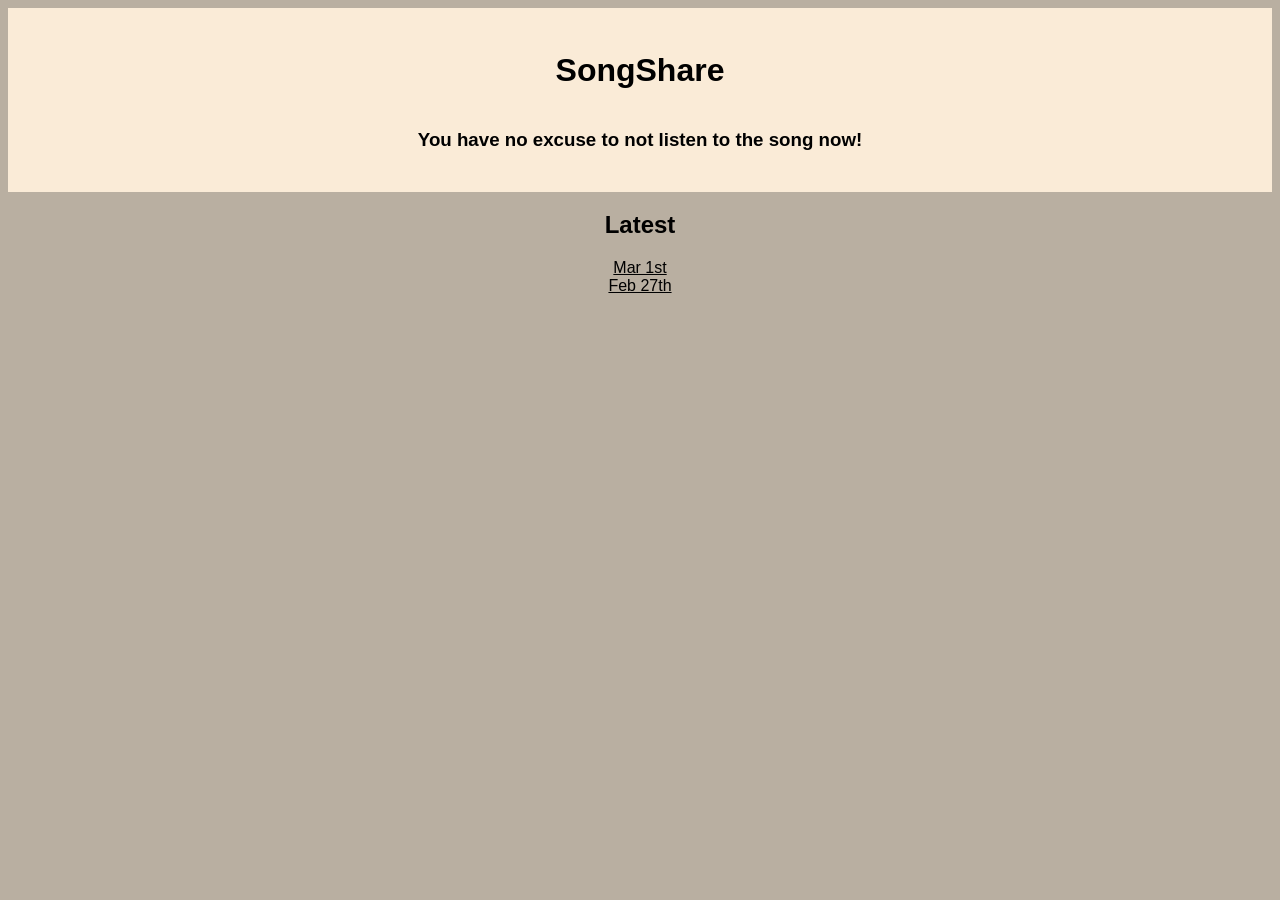
==== index.html @ 91617cc1 "im trying" ====
<!DOCTYPE html>
<html>
  <head>
    <title>SongShare</title>
    <meta name = "description" content = "A song-sharing site!">
    <meta charset="UTF-8">
    <link rel="stylesheet" href="styles.css">
    <style>
      @font-face {
        font-family: "Bpmf Huninn", sans-serif;
        src: url(assets/fonts/BpmfHuninn-Regular.ttf);
      } 
      @font-face {
        font-family: "Montserrat", sans-serif;
        src: url(assets/fonts/Montserrat-VariableFont_wght.ttf);
      } 
    </style>
  </head>
  <body>
    <header>
        <a id = "title" href = "/songshare"><h1>SongShare</h1></a>
        <h3>You have no excuse to not listen to the song now!</h3>
    </header>
    <h2>Latest</h2>
    <div class = "list">
      <a href="songs/3-1-26.html"><u>Mar 1st</u></a>
      <a href="songs/2-27-26.html"><u>Feb 27th</u></a>
    </div>
  </body>
</html>
---- styles.css ----
html {
    text-align: center;
    background-color: rgb(185, 175, 161);
    font-family: "Bpmf Huninn", sans-serif;
    font-weight: 400;
    font-style: normal;
}

#title {
    font-family: "Montserrat", sans-serif;
    font-optical-sizing: auto;
    font-weight: 100;
    font-style: normal;
}

header {
    background-color: antiquewhite;
    margin: auto;
    padding: 1.75%;
    display: flex;
    flex-direction: column;
}

a {
    color: #000000;
    text-decoration: none;
}

a:hover {
    color: rgb(168, 168, 168);
    text-decoration: none;
}

a:active {
    color: rgb(0, 0, 0);
    text-decoration: none;
}

.links a, .links a:hover, .links a:active {
    color: #3851a3;
    text-decoration: none;
}

.links a:hover {
    color: #4873ff;
}

.links {
    display: flex;
    flex-direction: column;
    justify-content: space-evenly;
}

.list {
    display: flex;
    flex-direction: column;
    justify-content: space-around;
}

img {
    padding: 0.8%;
}
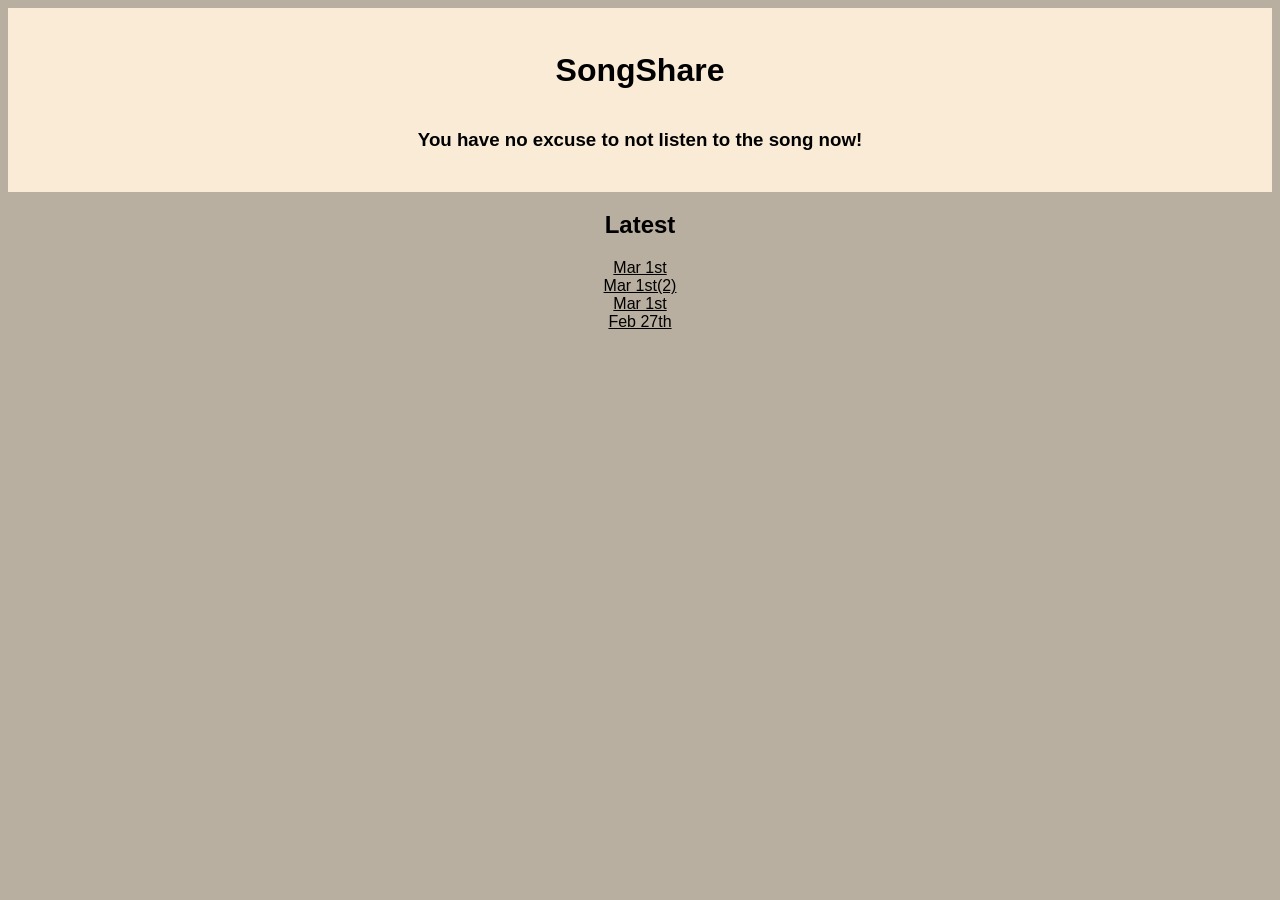
==== commit 793cd133: "Add new song pages and update links for March 1st releases" ====
--- a/index.html
+++ b/index.html
@@ -4,6 +4,7 @@
     <title>SongShare</title>
     <meta name = "description" content = "A song-sharing site!">
     <meta charset="UTF-8">
+    <meta name="viewport" content="width=device-width, initial-scale=1">
     <link rel="stylesheet" href="styles.css">
     <style>
       @font-face {
@@ -23,6 +24,8 @@
     </header>
     <h2>Latest</h2>
     <div class = "list">
+      <a href="songs/3-1-26-1.html"><u>Mar 1st</u></a>
+      <a href="songs/3-1-26-2.html"><u>Mar 1st(2)</u></a>
       <a href="songs/3-1-26.html"><u>Mar 1st</u></a>
       <a href="songs/2-27-26.html"><u>Feb 27th</u></a>
     </div>
--- a/styles.css
+++ b/styles.css
@@ -59,4 +59,20 @@
 
 img {
     padding: 0.8%;
+    max-width: 80%;
+    height: auto;
 }
+
+/* make lists stack nicely on small screens */
+@media (max-width: 600px) {
+    .list, .links {
+        flex-direction: column;
+        align-items: center;
+    }
+    header {
+        padding: 5%;
+    }
+    h1, h2, h3 {
+        font-size: 1.2em;
+    }
+}
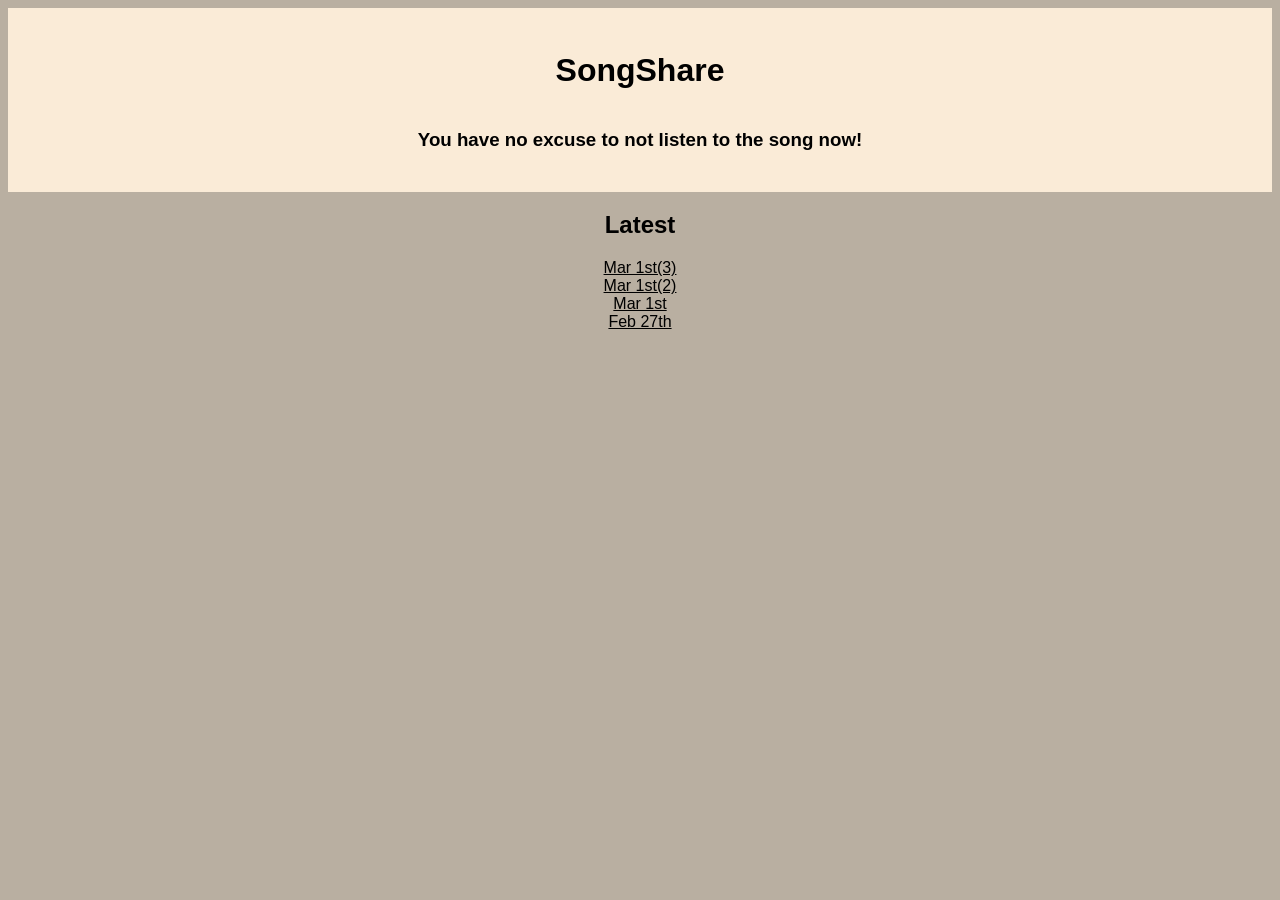
==== commit 96197fd7: "Reorder song links for March 1st releases in index.html" ====
--- a/index.html
+++ b/index.html
@@ -24,8 +24,8 @@
     </header>
     <h2>Latest</h2>
     <div class = "list">
-      <a href="songs/3-1-26-1.html"><u>Mar 1st</u></a>
-      <a href="songs/3-1-26-2.html"><u>Mar 1st(2)</u></a>
+      <a href="songs/3-1-26-2.html"><u>Mar 1st(3)</u></a>
+      <a href="songs/3-1-26-1.html"><u>Mar 1st(2)</u></a>
       <a href="songs/3-1-26.html"><u>Mar 1st</u></a>
       <a href="songs/2-27-26.html"><u>Feb 27th</u></a>
     </div>
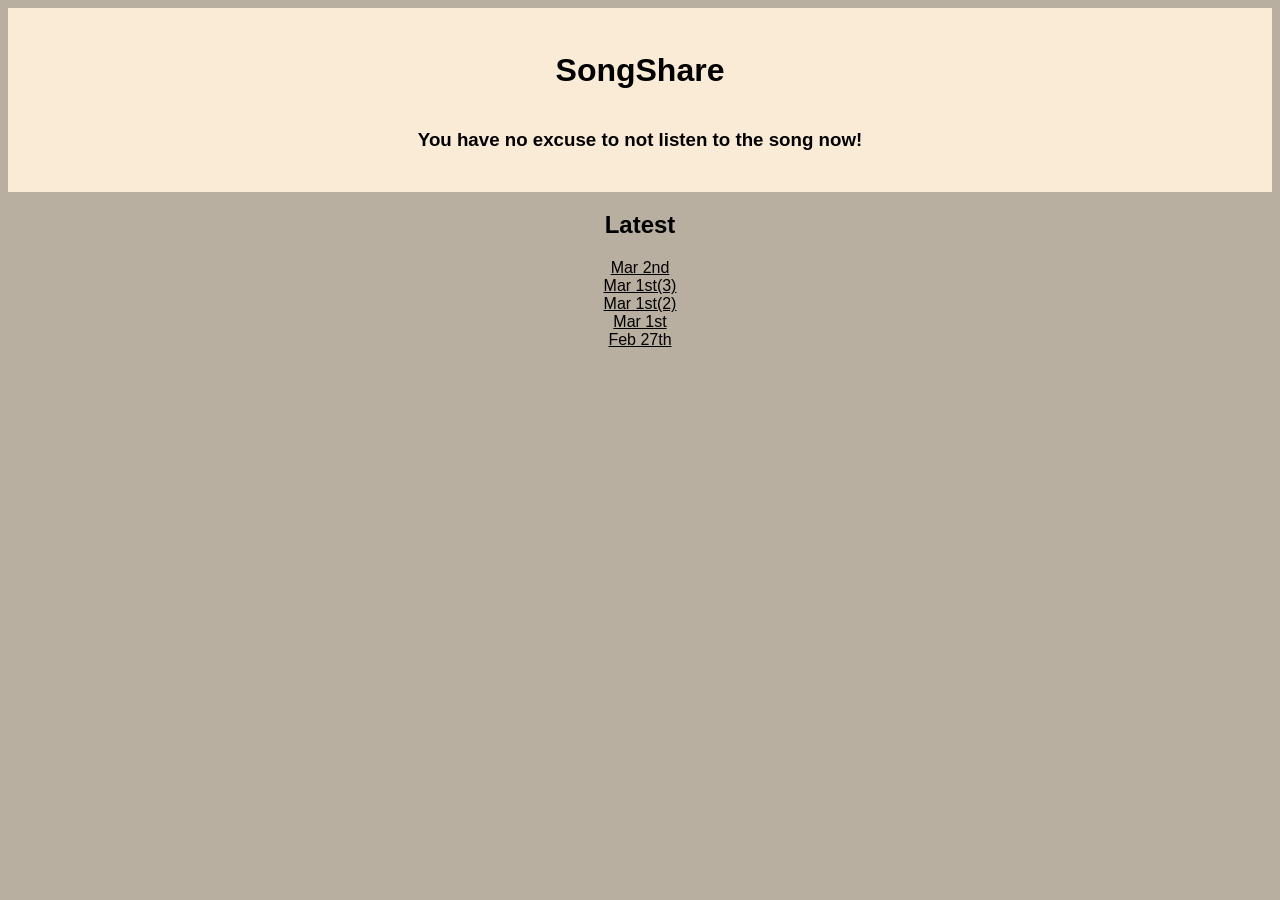
==== commit 39cb6bda: "Add new song page for Billie Holiday's "Summertime" and link in index" ====
--- a/index.html
+++ b/index.html
@@ -24,6 +24,7 @@
     </header>
     <h2>Latest</h2>
     <div class = "list">
+      <a href="songs/3-2-26.html"><u>Mar 2nd</u></a>
       <a href="songs/3-1-26-2.html"><u>Mar 1st(3)</u></a>
       <a href="songs/3-1-26-1.html"><u>Mar 1st(2)</u></a>
       <a href="songs/3-1-26.html"><u>Mar 1st</u></a>
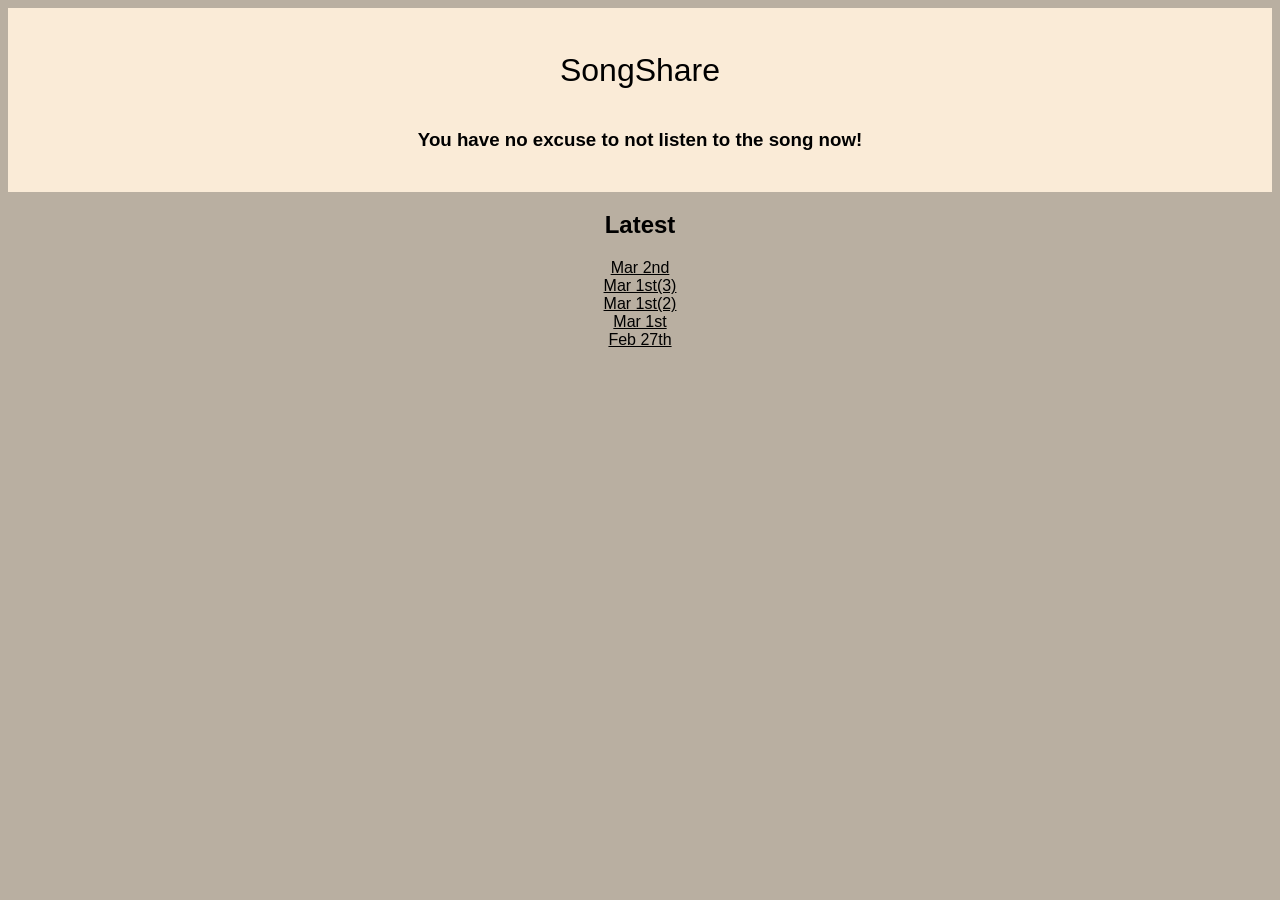
==== commit 90530e9e: "fuck i forgot" ====
--- a/index.html
+++ b/index.html
@@ -19,7 +19,7 @@
   </head>
   <body>
     <header>
-        <a id = "title" href = "/songshare"><h1>SongShare</h1></a>
+        <a href = "/songshare"><h1 id = "title" >SongShare</h1></a>
         <h3>You have no excuse to not listen to the song now!</h3>
     </header>
     <h2>Latest</h2>
